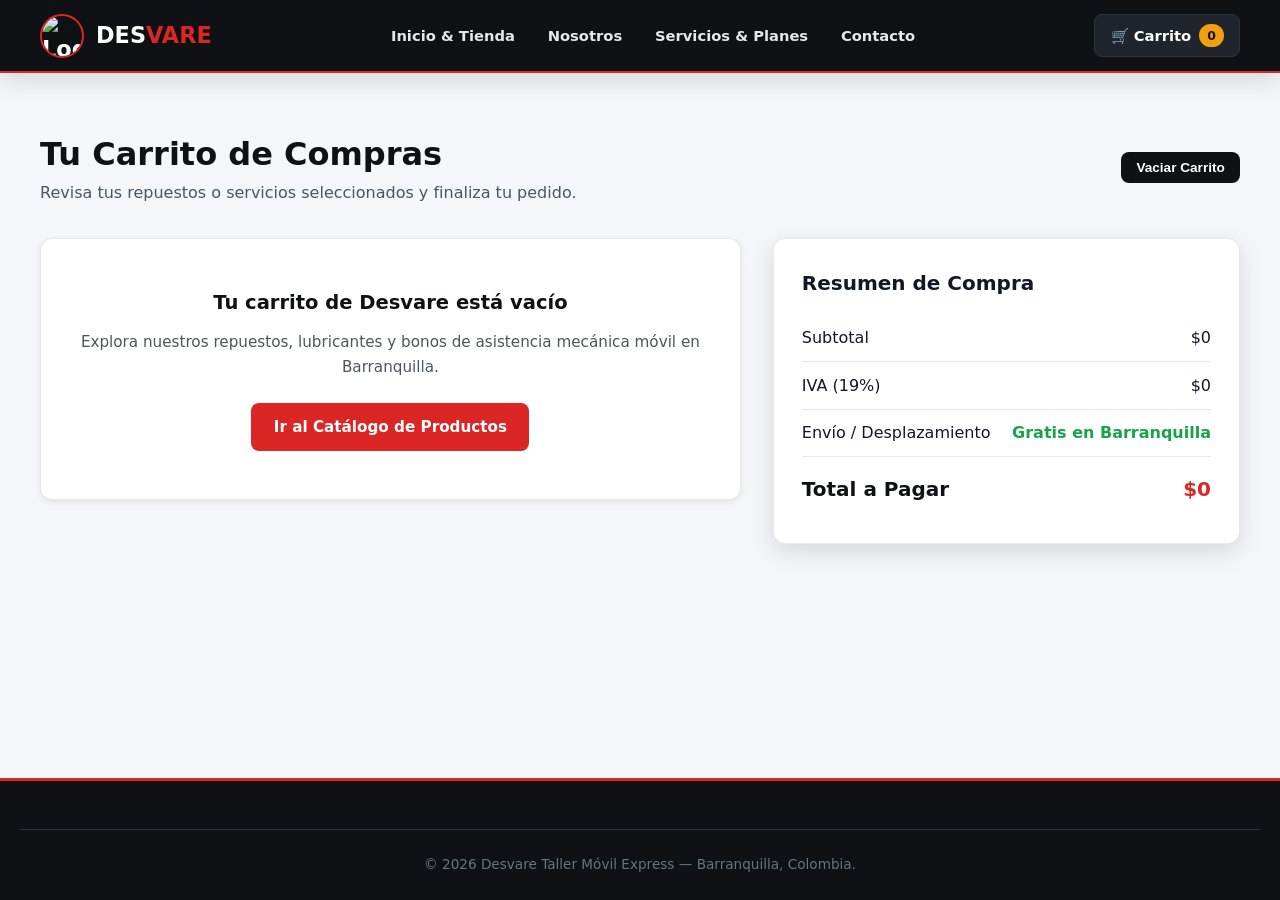
==== carrito.html @ 584d4122 "Add files via upload" ====
<!DOCTYPE html>
<html lang="es">
<head>
  <meta charset="UTF-8">
  <meta name="viewport" content="width=device-width, initial-scale=1.0">
  <title>Carrito de Compras | Desvare</title>
  <link rel="stylesheet" href="css/styles.css">
</head>
<body>
  <header class="navbar">
    <div class="nav-container">
      <a href="index.html" class="brand">
        <img src="Img/desvare/logo.jpeg" alt="Logo Desvare">
        <div>DES<span>VARE</span></div>
      </a>
      <button class="hamburger" id="hamburger-btn" aria-label="Menú">☰</button>
      <nav class="nav-menu" id="nav-menu">
        <a href="index.html" class="nav-link">Inicio &amp; Tienda</a>
        <a href="nosotros.html" class="nav-link">Nosotros</a>
        <a href="servicios.html" class="nav-link">Servicios &amp; Planes</a>
        <a href="contacto.html" class="nav-link">Contacto</a>
      </nav>
      <div class="nav-actions">
        <a href="carrito.html" class="cart-btn">🛒 Carrito <span class="cart-badge">0</span></a>
      </div>
    </div>
  </header>

  <main>
    <section class="section">
      <div class="container">
        <div style="display:flex; justify-content:space-between; align-items:center; flex-wrap:wrap; gap:1rem; margin-bottom:2rem;">
          <div>
            <h1 style="font-size:2rem; color:var(--bg-dark);">Tu Carrito de Compras</h1>
            <p style="color:var(--text-muted);">Revisa tus repuestos o servicios seleccionados y finaliza tu pedido.</p>
          </div>
          <button class="btn btn-dark btn-sm" onclick="clearCart()">Vaciar Carrito</button>
        </div>

        <div class="cart-layout">
          <div>
            <div id="cart-items-list"></div>
          </div>

          <aside class="summary-box">
            <h3 style="margin-bottom:1rem; font-size:1.25rem;">Resumen de Compra</h3>
            <div class="summary-row">
              <span>Subtotal</span>
              <span id="summary-subtotal">$0</span>
            </div>
            <div class="summary-row">
              <span>IVA (19%)</span>
              <span id="summary-iva">$0</span>
            </div>
            <div class="summary-row">
              <span>Envío / Desplazamiento</span>
              <span style="color:var(--success); font-weight:700;">Gratis en Barranquilla</span>
            </div>
            <div class="summary-row total">
              <span>Total a Pagar</span>
              <span id="summary-total" style="color:var(--primary);">$0</span>
            </div>

            <div id="checkout-form-section" style="margin-top:1.5rem; padding-top:1.5rem; border-top:2px solid var(--border-color);">
              <h4 style="margin-bottom:1rem;">Datos de Entrega / Checkout</h4>
              <form id="checkout-form" novalidate>
                <div class="form-group">
                  <label for="chk-nombre">Nombre Completo *</label>
                  <input type="text" id="chk-nombre" class="form-control" placeholder="Ej. Andrés Pérez">
                  <span class="error-msg">Ingresa tu nombre completo.</span>
                </div>
                <div class="form-group">
                  <label for="chk-telefono">Teléfono / WhatsApp *</label>
                  <input type="tel" id="chk-telefono" class="form-control" placeholder="Ej. 300 123 4567">
                  <span class="error-msg">Ingresa un teléfono de contacto.</span>
                </div>
                <div class="form-group">
                  <label for="chk-direccion">Dirección o Punto de Ubicación *</label>
                  <input type="text" id="chk-direccion" class="form-control" placeholder="Ej. Cra 43 # 72-15, Barranquilla">
                  <span class="error-msg">Ingresa la dirección de entrega o desvare.</span>
                </div>
                <div class="form-group">
                  <label for="chk-pago">Método de Pago</label>
                  <select id="chk-pago" class="form-control">
                    <option value="Nequi / Daviplata">Nequi / Daviplata</option>
                    <option value="Tarjeta Débito / Crédito (PSE)">Tarjeta Débito / Crédito (PSE)</option>
                    <option value="Efectivo Contra Entrega">Efectivo Contra Entrega</option>
                  </select>
                </div>
                <button type="submit" class="btn btn-primary" style="width:100%; font-size:1rem;">Confirmar Pedido</button>
              </form>
            </div>
          </aside>
        </div>
      </div>
    </section>
  </main>

  <div class="modal-backdrop" id="order-modal">
    <div class="modal-card" id="order-modal-body"></div>
  </div>

  <footer>
    <div class="container footer-bottom">© 2026 Desvare Taller Móvil Express — Barranquilla, Colombia.</div>
  </footer>
  <script src="js/app.js"></script>
</body>
</html>
---- css/styles.css ----
:root {
  --bg-dark: #0f1115;
  --bg-surface: #181b21;
  --bg-card: #20242c;
  --bg-light: #f4f6f9;
  --primary: #dc2626;
  --primary-hover: #b91c1c;
  --accent: #f59e0b;
  --text-main: #111827;
  --text-muted: #4b5563;
  --text-light: #f9fafb;
  --border-color: #e5e7eb;
  --border-dark: #2e333d;
  --success: #16a34a;
  --danger: #dc2626;
  --shadow-sm: 0 2px 6px rgba(0, 0, 0, 0.08);
  --shadow-md: 0 8px 24px rgba(0, 0, 0, 0.12);
  --shadow-lg: 0 16px 36px rgba(0, 0, 0, 0.2);
  --radius-sm: 8px;
  --radius-md: 12px;
  --radius-lg: 18px;
  --transition: all 0.25s ease;
}

*, *::before, *::after { box-sizing: border-box; margin: 0; padding: 0; }
html { scroll-behavior: smooth; font-size: 16px; }
body {
  font-family: 'Segoe UI', system-ui, -apple-system, Roboto, Arial, sans-serif;
  background-color: var(--bg-light);
  color: var(--text-main);
  line-height: 1.6;
  overflow-x: hidden;
  display: flex;
  flex-direction: column;
  min-height: 100vh;
}
img, iframe, svg { max-width: 100%; display: block; }
a { text-decoration: none; color: inherit; }
ul { list-style: none; }
.container { width: 100%; max-width: 1240px; margin: 0 auto; padding: 0 1.25rem; }

/* NAVBAR */
.top-alert {
  background: var(--primary);
  color: #fff;
  text-align: center;
  font-size: 0.85rem;
  font-weight: 600;
  padding: 0.45rem 1rem;
}
.navbar {
  background-color: var(--bg-dark);
  color: var(--text-light);
  position: sticky;
  top: 0;
  z-index: 1000;
  border-bottom: 2px solid var(--primary);
  box-shadow: var(--shadow-md);
}
.nav-container {
  display: flex;
  align-items: center;
  justify-content: space-between;
  padding: 0.85rem 1.25rem;
  max-width: 1240px;
  margin: 0 auto;
  gap: 1rem;
}
.brand { display: flex; align-items: center; gap: 0.75rem; font-weight: 800; font-size: 1.4rem; color: #fff; }
.brand img { width: 44px; height: 44px; border-radius: 50%; object-fit: cover; border: 2px solid var(--primary); }
.brand span { color: var(--primary); }
.nav-menu { display: flex; align-items: center; gap: 0.35rem; }
.nav-link { padding: 0.55rem 0.85rem; border-radius: var(--radius-sm); font-size: 0.92rem; font-weight: 600; color: #e5e7eb; transition: var(--transition); }
.nav-link:hover, .nav-link.active { background-color: var(--primary); color: #fff; }
.nav-actions { display: flex; align-items: center; gap: 0.75rem; }
.cart-btn {
  background: var(--bg-card); color: #fff; border: 1px solid var(--border-dark);
  padding: 0.55rem 0.95rem; border-radius: var(--radius-sm); font-weight: 700; font-size: 0.92rem;
  cursor: pointer; display: flex; align-items: center; gap: 0.5rem; transition: var(--transition);
}
.cart-btn:hover { border-color: var(--accent); background: #282d37; }
.cart-badge {
  background: var(--accent); color: #111827; font-size: 0.78rem; font-weight: 800;
  padding: 0.12rem 0.5rem; border-radius: 999px; min-width: 22px; text-align: center;
}
.hamburger {
  display: none; background: transparent; border: 1px solid var(--border-dark);
  color: #fff; font-size: 1.4rem; padding: 0.4rem 0.7rem; border-radius: var(--radius-sm); cursor: pointer;
}

/* HERO */
.hero {
  background: linear-gradient(135deg, #0f1115 0%, #1f242d 60%, #3b0d0d 100%);
  color: #fff; padding: 3.5rem 0;
}
.hero-grid { display: grid; grid-template-columns: 1.2fr 0.8fr; gap: 2.5rem; align-items: center; }
.hero-badge {
  display: inline-block; background: rgba(220, 38, 38, 0.2); border: 1px solid var(--primary);
  color: #fca5a5; padding: 0.35rem 0.9rem; border-radius: 999px; font-size: 0.82rem; font-weight: 700; margin-bottom: 1rem;
}
.hero h1 { font-size: clamp(2rem, 4vw, 3.1rem); line-height: 1.15; font-weight: 800; margin-bottom: 1rem; }
.hero h1 span { color: var(--accent); }
.hero p { font-size: 1.08rem; color: #d1d5db; margin-bottom: 1.75rem; max-width: 600px; }
.hero-buttons { display: flex; flex-wrap: wrap; gap: 1rem; }
.hero-image-card { background: #fff; padding: 1rem; border-radius: var(--radius-lg); box-shadow: var(--shadow-lg); border: 3px solid var(--primary); }
.hero-image-card img { width: 100%; border-radius: var(--radius-md); object-fit: cover; }

/* BOTONES */
.btn {
  display: inline-flex; align-items: center; justify-content: center; gap: 0.5rem;
  padding: 0.75rem 1.4rem; border-radius: var(--radius-sm); font-weight: 700; font-size: 0.95rem;
  cursor: pointer; border: none; transition: var(--transition);
}
.btn-primary { background: var(--primary); color: #fff; }
.btn-primary:hover { background: var(--primary-hover); transform: translateY(-2px); }
.btn-accent { background: var(--accent); color: #111827; }
.btn-accent:hover { background: #d97706; color: #fff; transform: translateY(-2px); }
.btn-outline { background: transparent; color: #fff; border: 2px solid rgba(255, 255, 255, 0.35); }
.btn-outline:hover { border-color: #fff; background: rgba(255, 255, 255, 0.1); }
.btn-dark { background: var(--bg-dark); color: #fff; }
.btn-dark:hover { background: #272b34; }
.btn-sm { padding: 0.5rem 0.95rem; font-size: 0.85rem; }

/* SECCIONES Y CATALOGO */
.section { padding: 3.5rem 0; }
.section-header { text-align: center; max-width: 720px; margin: 0 auto 2.5rem; }
.section-header h2 { font-size: clamp(1.65rem, 3vw, 2.3rem); font-weight: 800; color: var(--bg-dark); margin-bottom: 0.6rem; }
.section-header p { color: var(--text-muted); font-size: 1rem; }

.catalog-toolbar {
  background: #fff; padding: 1.25rem; border-radius: var(--radius-md); box-shadow: var(--shadow-sm);
  margin-bottom: 2rem; display: flex; flex-wrap: wrap; gap: 1rem; align-items: center;
  justify-content: space-between; border: 1px solid var(--border-color);
}
.search-box { flex: 1 1 260px; }
.search-box input {
  width: 100%; padding: 0.7rem 1rem; border: 1.5px solid var(--border-color);
  border-radius: var(--radius-sm); font-size: 0.95rem; outline: none;
}
.search-box input:focus { border-color: var(--primary); }
.filter-pills { display: flex; flex-wrap: wrap; gap: 0.5rem; }
.filter-btn {
  padding: 0.5rem 1rem; border-radius: 999px; border: 1.5px solid var(--border-color);
  background: #fff; color: var(--text-main); font-weight: 600; font-size: 0.85rem; cursor: pointer;
}
.filter-btn:hover, .filter-btn.active { background: var(--bg-dark); color: #fff; border-color: var(--bg-dark); }

.products-grid { display: grid; grid-template-columns: repeat(auto-fill, minmax(265px, 1fr)); gap: 1.5rem; }
.product-card {
  background: #fff; border-radius: var(--radius-md); overflow: hidden; border: 1px solid var(--border-color);
  box-shadow: var(--shadow-sm); display: flex; flex-direction: column; transition: var(--transition);
}
.product-card:hover { transform: translateY(-5px); box-shadow: var(--shadow-md); }
.product-img-wrap { position: relative; height: 195px; background: #18181b; overflow: hidden; }
.product-img-wrap img { width: 100%; height: 100%; object-fit: cover; }
.product-category-tag {
  position: absolute; top: 0.75rem; left: 0.75rem; background: rgba(15, 17, 21, 0.88);
  color: var(--accent); font-size: 0.72rem; font-weight: 700; padding: 0.25rem 0.65rem; border-radius: 999px;
}
.product-stock-tag {
  position: absolute; top: 0.75rem; right: 0.75rem; background: var(--success);
  color: #fff; font-size: 0.72rem; font-weight: 700; padding: 0.22rem 0.55rem; border-radius: 6px;
}
.product-body { padding: 1.2rem; display: flex; flex-direction: column; flex: 1; }
.product-title { font-size: 1.05rem; font-weight: 700; color: var(--bg-dark); margin-bottom: 0.45rem; }
.product-desc { font-size: 0.88rem; color: var(--text-muted); margin-bottom: 1rem; flex: 1; }
.product-footer { display: flex; align-items: center; justify-content: space-between; gap: 0.75rem; padding-top: 0.85rem; border-top: 1px solid var(--border-color); }
.product-price { font-size: 1.18rem; font-weight: 800; color: var(--primary); }

/* CARDS, TABLAS Y VIDEOS */
.cards-grid-3 { display: grid; grid-template-columns: repeat(auto-fit, minmax(280px, 1fr)); gap: 1.5rem; }
.cards-grid-2 { display: grid; grid-template-columns: repeat(auto-fit, minmax(320px, 1fr)); gap: 2rem; }
.info-card { background: #fff; padding: 1.75rem; border-radius: var(--radius-md); border: 1px solid var(--border-color); box-shadow: var(--shadow-sm); }
.info-card h3 { font-size: 1.22rem; color: var(--bg-dark); margin-bottom: 0.75rem; }
.info-card p, .info-card li { color: var(--text-muted); font-size: 0.95rem; }
.styled-list li { padding: 0.55rem 0; border-bottom: 1px dashed var(--border-color); display: flex; align-items: flex-start; gap: 0.6rem; }
.styled-list li::before { content: "✔"; color: var(--primary); font-weight: 800; }

.responsive-table-wrap { overflow-x: auto; background: #fff; border-radius: var(--radius-md); box-shadow: var(--shadow-sm); border: 1px solid var(--border-color); }
.data-table { width: 100%; border-collapse: collapse; min-width: 560px; }
.data-table th { background: var(--bg-dark); color: #fff; text-align: left; padding: 0.95rem 1.1rem; }
.data-table td { padding: 0.9rem 1.1rem; border-bottom: 1px solid var(--border-color); }
.data-table tr:nth-child(even) { background: #f9fafb; }

.video-wrapper { position: relative; padding-bottom: 56.25%; height: 0; overflow: hidden; border-radius: var(--radius-md); box-shadow: var(--shadow-md); background: #000; }
.video-wrapper iframe { position: absolute; top: 0; left: 0; width: 100%; height: 100%; border: 0; }

/* CARRITO Y FORMULARIOS */
.cart-layout { display: grid; grid-template-columns: 1.5fr 1fr; gap: 2rem; align-items: start; }
.cart-item { display: flex; align-items: center; gap: 1rem; background: #fff; padding: 1rem; border-radius: var(--radius-md); border: 1px solid var(--border-color); margin-bottom: 1rem; }
.cart-item img { width: 82px; height: 68px; object-fit: cover; border-radius: var(--radius-sm); }
.cart-item-info { flex: 1; }
.cart-item-title { font-weight: 700; color: var(--bg-dark); }
.cart-item-price { color: var(--primary); font-weight: 700; }
.qty-controls { display: flex; align-items: center; gap: 0.5rem; }
.qty-btn { width: 30px; height: 30px; border-radius: 6px; border: 1px solid var(--border-color); background: #f3f4f6; font-weight: 800; cursor: pointer; }
.qty-btn:hover { background: var(--bg-dark); color: #fff; }
.remove-btn { background: #fee2e2; color: var(--danger); border: none; padding: 0.45rem 0.7rem; border-radius: 6px; font-weight: 700; cursor: pointer; }
.summary-box { background: #fff; padding: 1.75rem; border-radius: var(--radius-md); border: 1px solid var(--border-color); box-shadow: var(--shadow-md); position: sticky; top: 90px; }
.summary-row { display: flex; justify-content: space-between; padding: 0.65rem 0; border-bottom: 1px solid var(--border-color); }
.summary-row.total { border-bottom: none; font-size: 1.25rem; font-weight: 800; color: var(--bg-dark); padding-top: 1rem; }

.form-group { margin-bottom: 1.1rem; }
.form-group label { display: block; font-weight: 700; font-size: 0.9rem; margin-bottom: 0.35rem; }
.form-control { width: 100%; padding: 0.7rem 0.9rem; border: 1.5px solid var(--border-color); border-radius: var(--radius-sm); font-size: 0.95rem; font-family: inherit; }
.form-control:focus { border-color: var(--primary); outline: none; }
.form-control.error { border-color: var(--danger); background: #fef2f2; }
.error-msg { color: var(--danger); font-size: 0.8rem; font-weight: 600; margin-top: 0.25rem; display: none; }
.error-msg.visible { display: block; }

/* TOAST Y MODAL */
.toast-container { position: fixed; bottom: 1.5rem; right: 1.5rem; z-index: 2000; display: flex; flex-direction: column; gap: 0.6rem; }
.toast { background: var(--bg-dark); color: #fff; padding: 0.85rem 1.25rem; border-radius: var(--radius-sm); border-left: 4px solid var(--accent); box-shadow: var(--shadow-lg); font-weight: 600; }
.modal-backdrop { position: fixed; inset: 0; background: rgba(0, 0, 0, 0.65); display: none; align-items: center; justify-content: center; z-index: 2500; padding: 1rem; }
.modal-backdrop.open { display: flex; }
.modal-card { background: #fff; max-width: 520px; width: 100%; border-radius: var(--radius-lg); padding: 2rem; box-shadow: var(--shadow-lg); max-height: 90vh; overflow-y: auto; }

/* FOOTER */
footer { background: var(--bg-dark); color: #d1d5db; margin-top: auto; padding: 3rem 0 1.5rem; border-top: 3px solid var(--primary); }
.footer-grid { display: grid; grid-template-columns: repeat(auto-fit, minmax(220px, 1fr)); gap: 2rem; margin-bottom: 2rem; }
.footer-col h4 { color: #fff; margin-bottom: 1rem; border-left: 3px solid var(--primary); padding-left: 0.6rem; }
.footer-col p, .footer-col li { font-size: 0.9rem; margin-bottom: 0.5rem; color: #9ca3af; }
.footer-bottom { text-align: center; padding-top: 1.5rem; border-top: 1px solid var(--border-dark); font-size: 0.85rem; color: #6b7280; }

@media (max-width: 960px) {
  .hero-grid { grid-template-columns: 1fr; text-align: center; }
  .hero-buttons { justify-content: center; }
  .cart-layout { grid-template-columns: 1fr; }
  .summary-box { position: static; }
}
@media (max-width: 768px) {
  .hamburger { display: block; }
  .nav-menu {
    display: none; position: absolute; top: 100%; left: 0; right: 0;
    background: var(--bg-surface); flex-direction: column; align-items: stretch; padding: 1rem;
  }
  .nav-menu.open { display: flex; }
  .cart-item { flex-wrap: wrap; }
}
/* CARRUSEL AUTOMÁTICO E INTRO DESVARE */
.carrusel-container {
  width: 100%;
  margin: 0 auto 1.5rem;
  overflow: hidden;
  position: relative;
  border-radius: var(--radius-lg);
  box-shadow: var(--shadow-md);
  border: 2px solid var(--border-color);
  background: var(--bg-dark);
}
.carrusel-slide {
  position: relative;
  width: 100%;
  height: 420px;
}
.carrusel-img {
  width: 100%;
  height: 100%;
  object-fit: contain;
  object-position: center;
  position: absolute;
  top: 0;
  left: 0;
  opacity: 0;
  transition: opacity 0.9s ease-in-out;
}
.carrusel-img.active {
  opacity: 1;
}
.carrusel-dots {
  position: absolute;
  bottom: 14px;
  left: 50%;
  transform: translateX(-50%);
  display: flex;
  gap: 8px;
  z-index: 10;
  background: rgba(15, 17, 21, 0.55);
  padding: 6px 12px;
  border-radius: 999px;
}
.carrusel-dots .dot {
  width: 10px;
  height: 10px;
  border-radius: 50%;
  background: rgba(255, 255, 255, 0.5);
  cursor: pointer;
  transition: var(--transition);
}
.carrusel-dots .dot.active {
  background: var(--primary);
  transform: scale(1.2);
}
.desvare-intro-box {
  background: #fff;
  padding: 1.5rem 1.75rem;
  border-radius: var(--radius-md);
  border-left: 5px solid var(--primary);
  box-shadow: var(--shadow-sm);
  border-top: 1px solid var(--border-color);
  border-right: 1px solid var(--border-color);
  border-bottom: 1px solid var(--border-color);
}
.desvare-intro-box p {
  font-size: 1.02rem;
  color: var(--text-main);
  line-height: 1.7;
  margin: 0;
}
@media (max-width: 768px) {
  .carrusel-slide {
    height: 250px;
  }
}
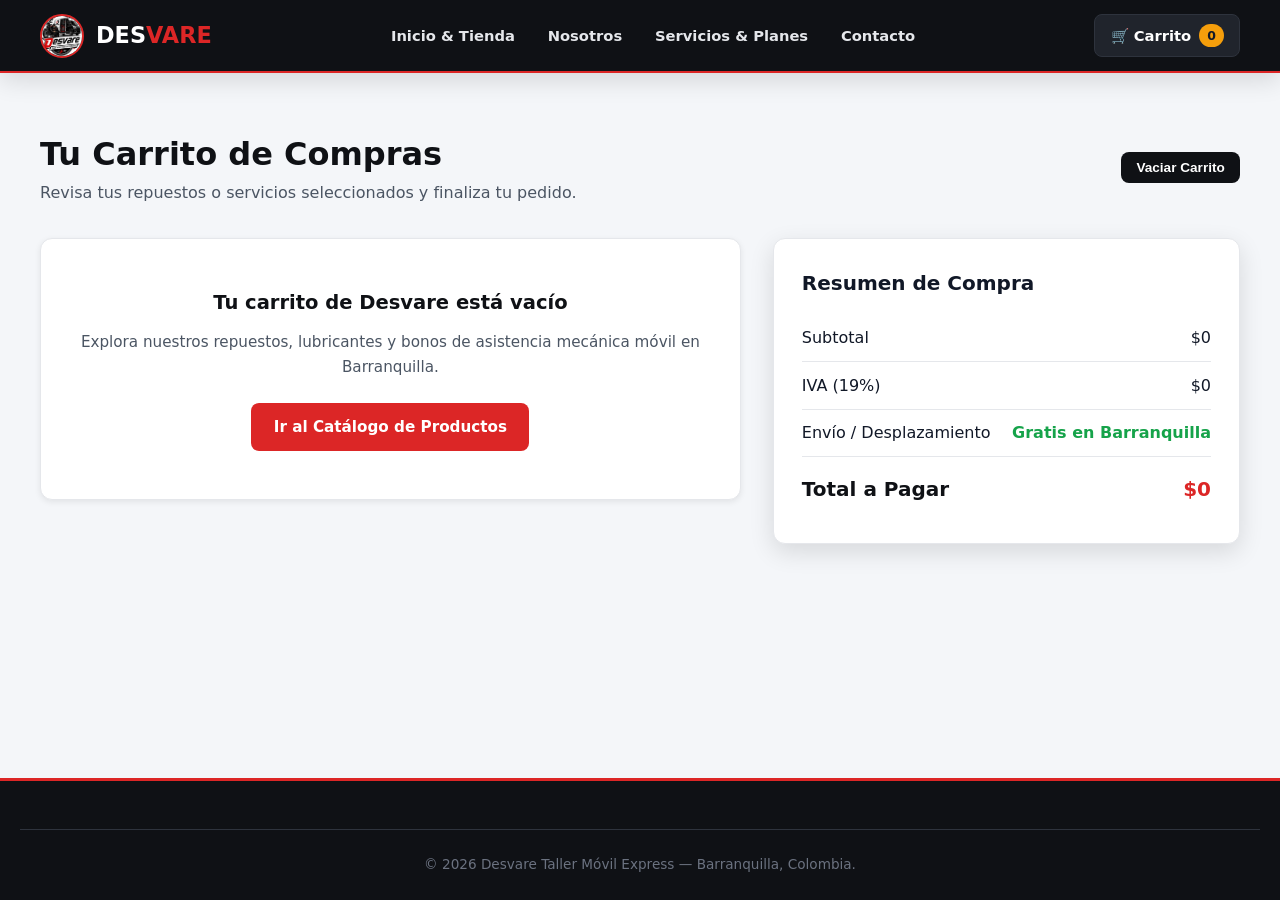
==== commit ca3a469a: "Fix HTML formatting and update logo path" ====
--- a/carrito.html
+++ b/carrito.html
@@ -10,7 +10,7 @@
   <header class="navbar">
     <div class="nav-container">
       <a href="index.html" class="brand">
-        <img src="Img/desvare/logo.jpeg" alt="Logo Desvare">
+        <img src="img/desvare/logo.jpeg" alt="Logo Desvare">
         <div>DES<span>VARE</span></div>
       </a>
       <button class="hamburger" id="hamburger-btn" aria-label="Menú">☰</button>
@@ -105,4 +105,4 @@
   </footer>
   <script src="js/app.js"></script>
 </body>
-</html>+</html>
